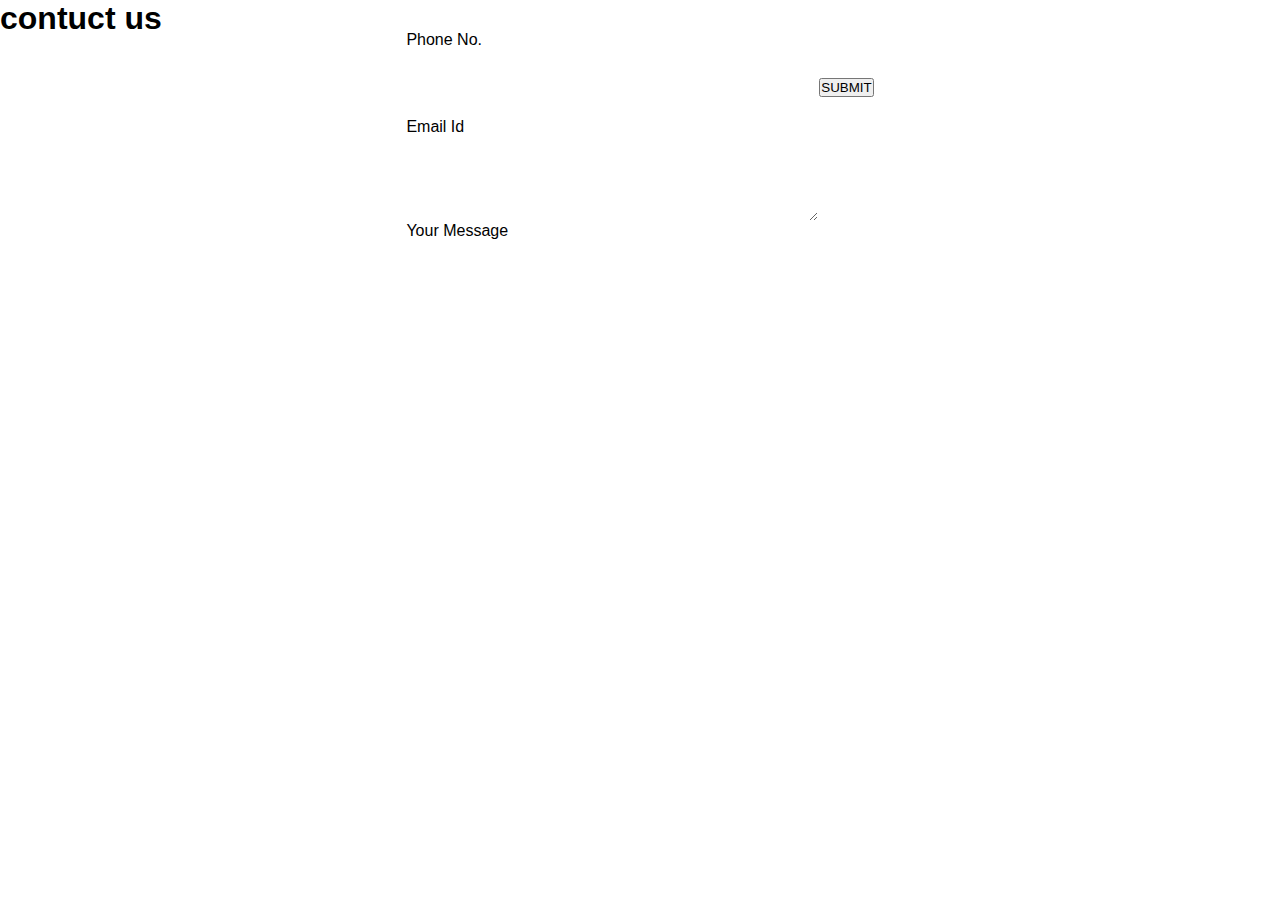
==== contact.html @ fed37b62 "Add files via upload" ====
<html lang="en">
    <head>
        <meta charset="uft-8">
        <meta http-equiv="X-UA-compatible" content="IE=edge">
        <meta name="veiwport" content="width=device-width, initial-scale=1.0">
        <title>CONTACT</title>
        <link rel="stylesheet"href="style2.css">
    </head>
    <body >
<h1>contuct us</h1>
<div class="hero">
    <from>
        <div class="input-group">
            <input type="text" id="name" required>
            <label for="name">Your Name</label>
        </div>
        <div class="input-group">
                <input type="text" id="Number" required>
                <label for="number">Phone No.</label>
            </div>
            <div class="input-group">
                <input type="text" id="email" required>
                <label for="email">Email Id</label>
            </div>
            <div class="input-group">
                <textarea id="message" cols="30" row="8"></textarea>
                <label for="message">Your Message</label>
            </div>
        </from>
        <button type="submit">SUBMIT</button>
    </body>
</html>
---- style2.css ----
*{
    margin:0;
    padding: 0;
    font-family: "poppins",sans-serif;
    box-sizing: border-box;
}
    


.hero{
    width: 100%;
    height: 100;
    background-image: linear-gradient(rgba(0,0,0,7),#3551b5) url(aaa.jpg);
    background-position: center;
    background-size: cover;
    display: flex;
    align-items: center;
    justify-content: center;
}

form{
    width: 90%;
    max-width: 600px;
}
.input-group{
    margin-bottom: 30px;

}
input, textarea{
    width: 100%;
    padding:10px;
    outline: 0;
    border: 1px solid #fff;
    color: #fff;
    background: transparent;
    font-size: 15px;

}
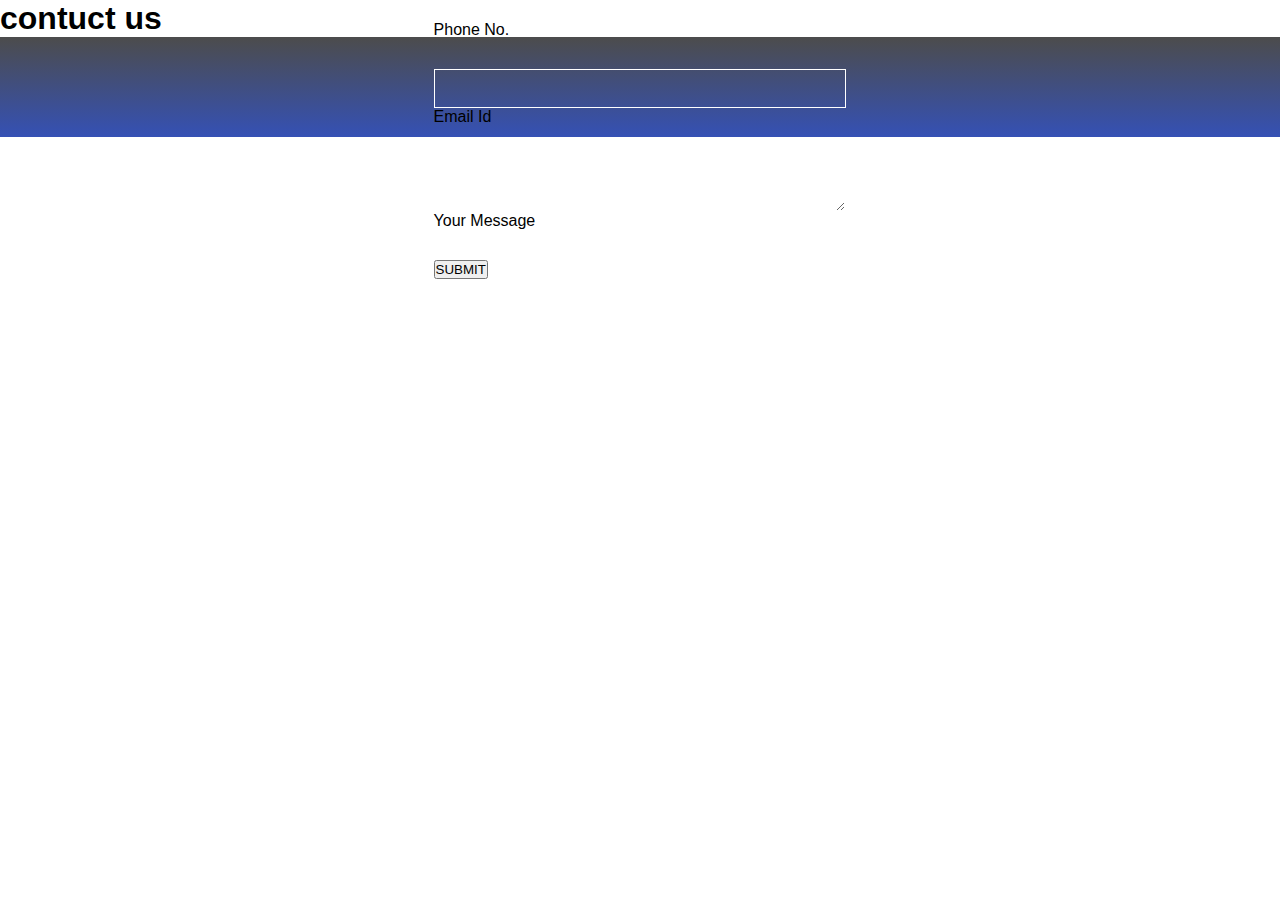
==== commit e2440ea4: "Update contact.html" ====
--- a/contact.html
+++ b/contact.html
@@ -26,7 +26,8 @@
                 <textarea id="message" cols="30" row="8"></textarea>
                 <label for="message">Your Message</label>
             </div>
+         <button type="submit">SUBMIT</button>
         </from>
-        <button type="submit">SUBMIT</button>
+       
     </body>
-</html>+</html>
--- a/style2.css
+++ b/style2.css
@@ -11,7 +11,7 @@
 .hero{
     width: 100%;
     height: 100;
-    background-image: linear-gradient(rgba(0,0,0,7),#3551b5) url(aaa.jpg);
+    background-image: linear-gradient(rgba(0,0,0,0.7),#3551b5), url(aaa.jpg);
     background-position: center;
     background-size: cover;
     display: flex;
